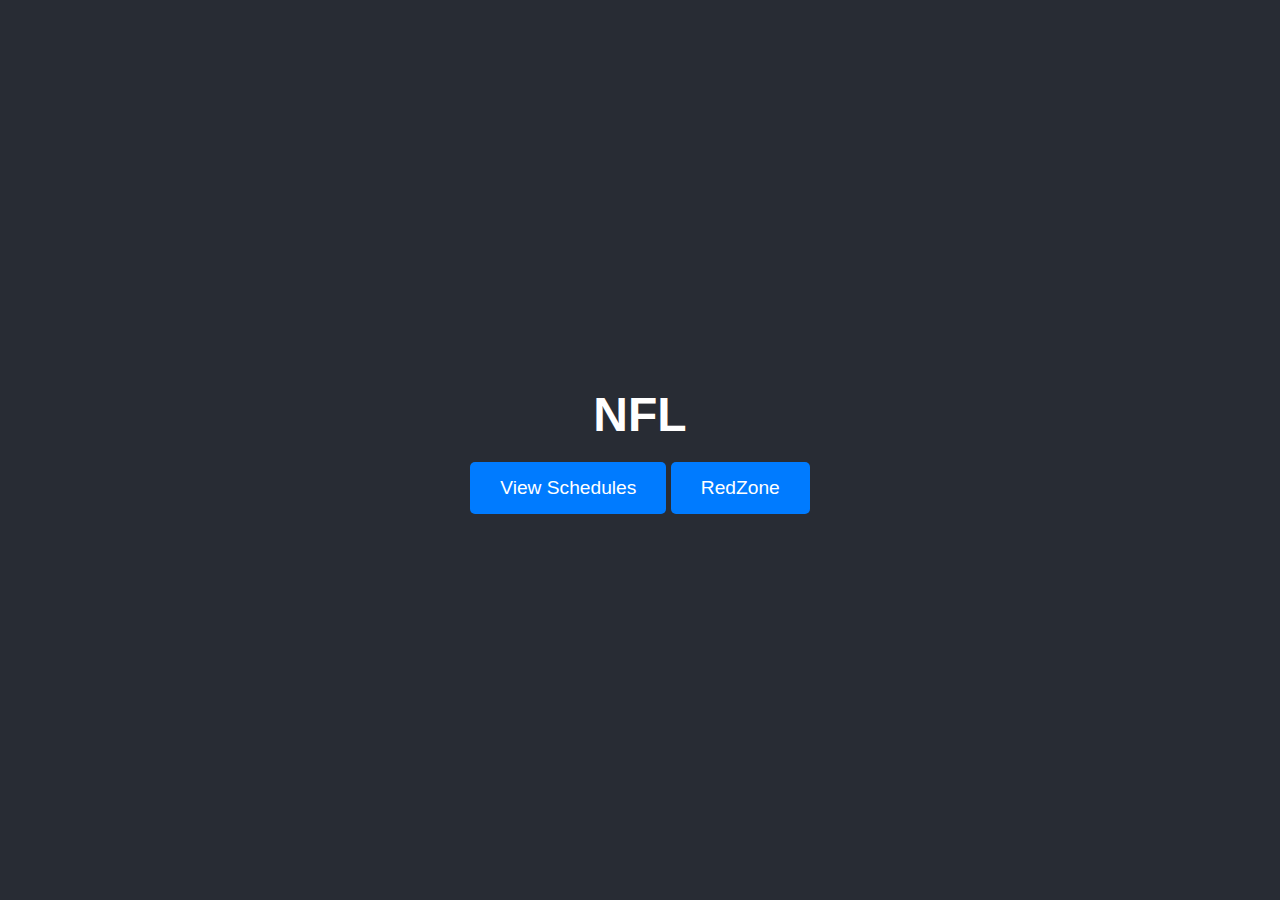
==== index.html @ c718314b "Update index.html" ====
<!DOCTYPE html>
<html lang="en">
<head>
    <meta charset="UTF-8">
    <meta name="viewport" content="width=device-width, initial-scale=1.0">
    <link rel="stylesheet" href="styles.css">
    <script src="script.js" defer></script> <!-- Link to your JavaScript file -->
    <title>NFL Schedule</title>
</head>
<body>
    <div class="container">
        <h1 class="title">NFL</h1>
        <button id="viewSchedulesBtn" class="button">View Schedules</button> <!-- Change to button -->
        <a href="https://embedme.top/embed/alpha/nfl-redzone-week-${currentWeek}/1`;">
        <button id="redZoneBtn" class="button">RedZone</button>
        </a>
    </div>
</body>
</html>
---- styles.css ----
* {
    box-sizing: border-box;
    margin: 0;
    padding: 0;
}

body {
    font-family: 'Arial', sans-serif;
    background-color: #282c34;
    color: #ffffff;
    height: 100vh;
    display: flex;
    justify-content: center;
    align-items: center;
}

.container {
    text-align: center;
}

.title {
    font-size: 3em;
    margin-bottom: 20px;
}

.button {
    display: inline-block;
    padding: 15px 30px;
    font-size: 1.2em;
    color: #ffffff;
    background-color: #007bff;
    border: none;
    border-radius: 5px;
    text-decoration: none;
    transition: background-color 0.3s ease;
}

.button:hover {
    background-color: #0056b3;
}
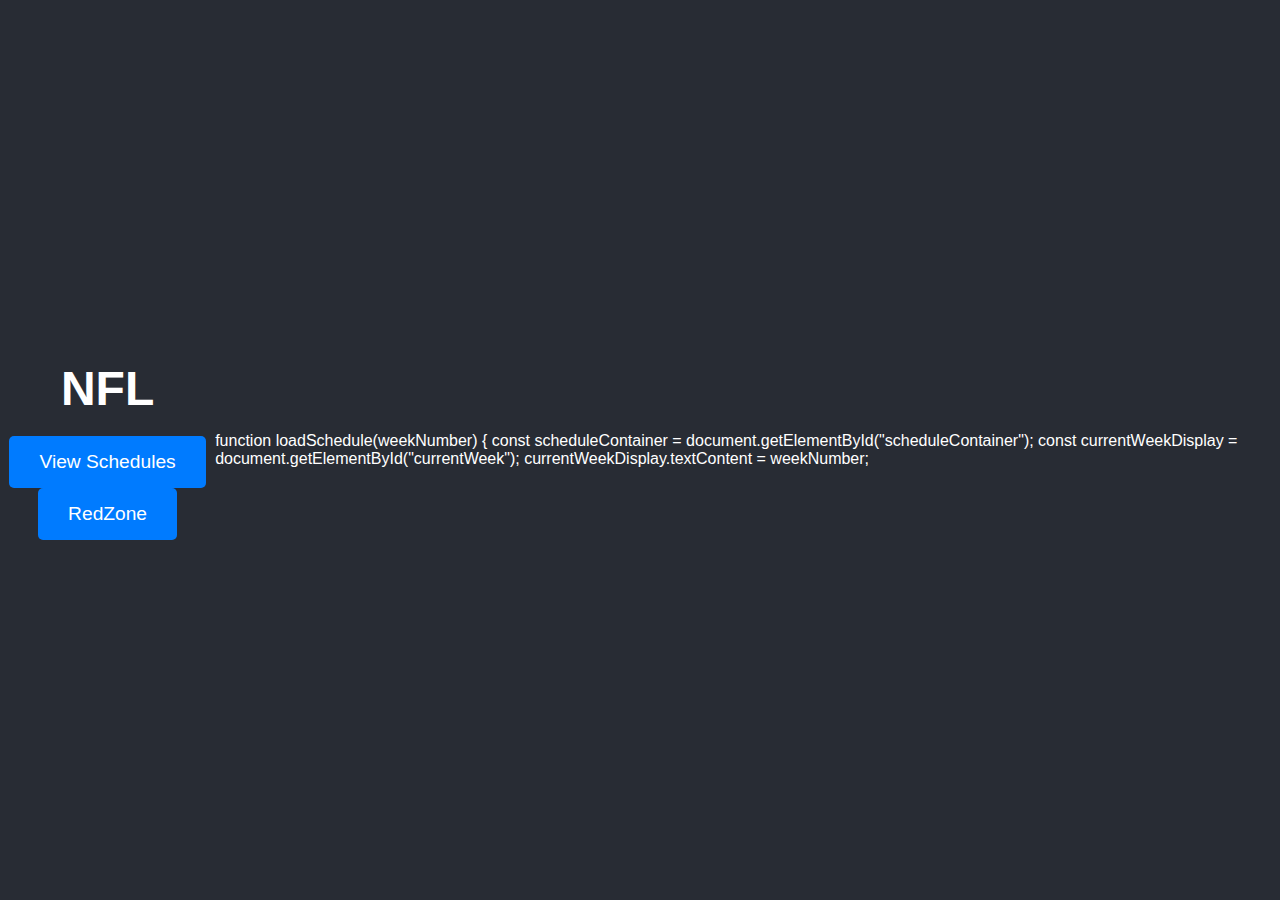
==== commit a6ef5432: "Update index.html" ====
--- a/index.html
+++ b/index.html
@@ -8,12 +8,22 @@
     <title>NFL Schedule</title>
 </head>
 <body>
+    <script>
+        function loadSchedule(weekNumber) {
+        const scheduleContainer = document.getElementById("scheduleContainer");
+        const currentWeekDisplay = document.getElementById("currentWeek");
+        currentWeekDisplay.textContent = weekNumber;
+    </script>
     <div class="container">
         <h1 class="title">NFL</h1>
         <button id="viewSchedulesBtn" class="button">View Schedules</button> <!-- Change to button -->
-        <a href="https://embedme.top/embed/alpha/nfl-redzone-week-${currentWeek}/1`;">
+        <a href="https://embedme.top/embed/alpha/nfl-redzone-week-${weekNumber}/1`;">
         <button id="redZoneBtn" class="button">RedZone</button>
         </a>
     </div>
 </body>
 </html>
+function loadSchedule(weekNumber) {
+            const scheduleContainer = document.getElementById("scheduleContainer");
+            const currentWeekDisplay = document.getElementById("currentWeek");
+            currentWeekDisplay.textContent = weekNumber;
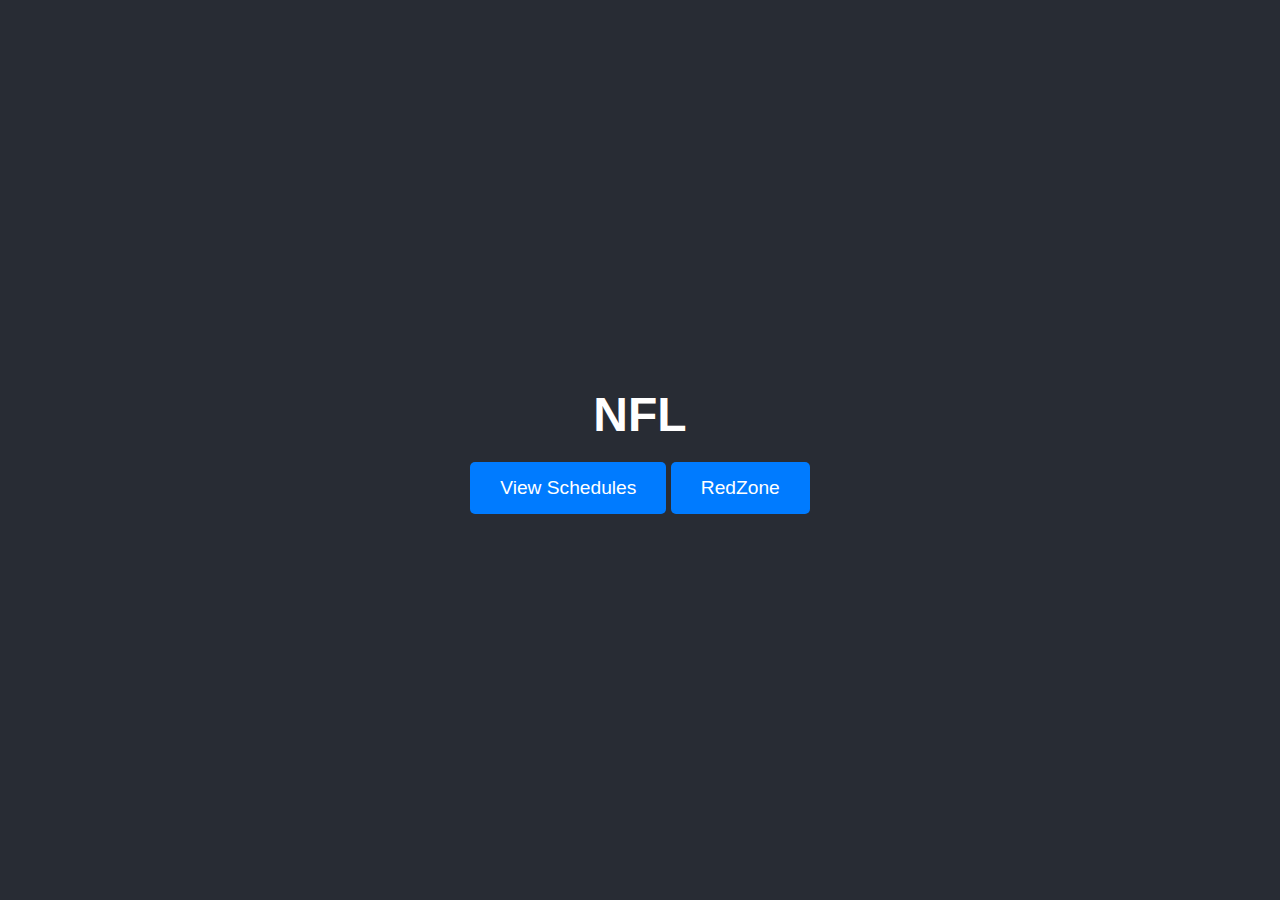
==== commit a338527e: "Update index.html" ====
--- a/index.html
+++ b/index.html
@@ -17,13 +17,15 @@
     <div class="container">
         <h1 class="title">NFL</h1>
         <button id="viewSchedulesBtn" class="button">View Schedules</button> <!-- Change to button -->
-        <a href="https://embedme.top/embed/alpha/nfl-redzone-week-${weekNumber}/1`;">
+        <!--a href="https://embedme.top/embed/alpha/nfl-redzone-week-${weekNumber}/1`;"-->
         <button id="redZoneBtn" class="button">RedZone</button>
         </a>
     </div>
 </body>
 </html>
+<!--
 function loadSchedule(weekNumber) {
             const scheduleContainer = document.getElementById("scheduleContainer");
             const currentWeekDisplay = document.getElementById("currentWeek");
             currentWeekDisplay.textContent = weekNumber;
+-->
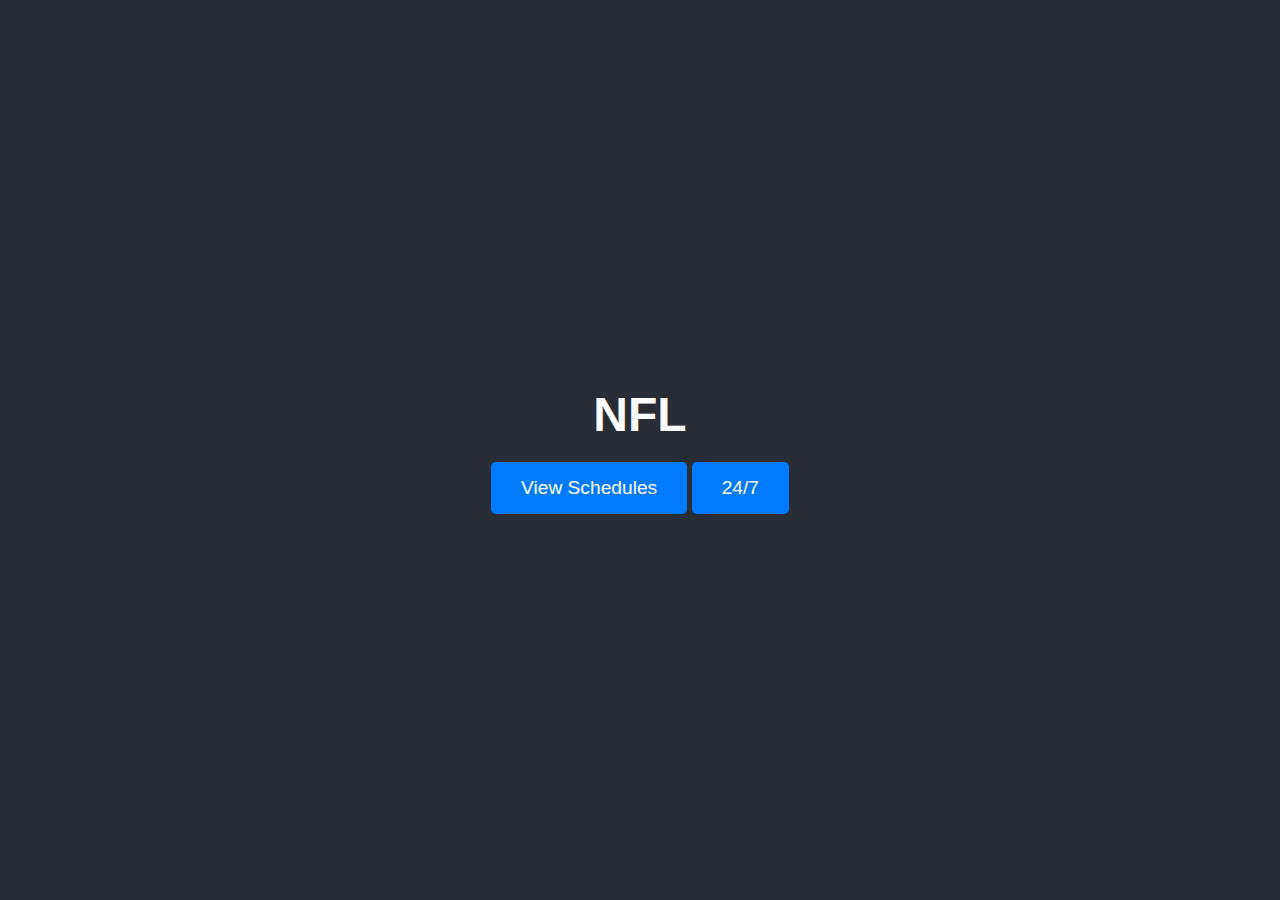
==== commit 21e54fe8: "Update index.html" ====
--- a/index.html
+++ b/index.html
@@ -17,8 +17,8 @@
     <div class="container">
         <h1 class="title">NFL</h1>
         <button id="viewSchedulesBtn" class="button">View Schedules</button> <!-- Change to button -->
-        <!--a href="https://embedme.top/embed/alpha/nfl-redzone-week-${weekNumber}/1`;"-->
-        <button id="redZoneBtn" class="button">RedZone</button>
+        <a href="live.html;">
+        <button id="liveButton" class="button">24/7</button>
         </a>
     </div>
 </body>
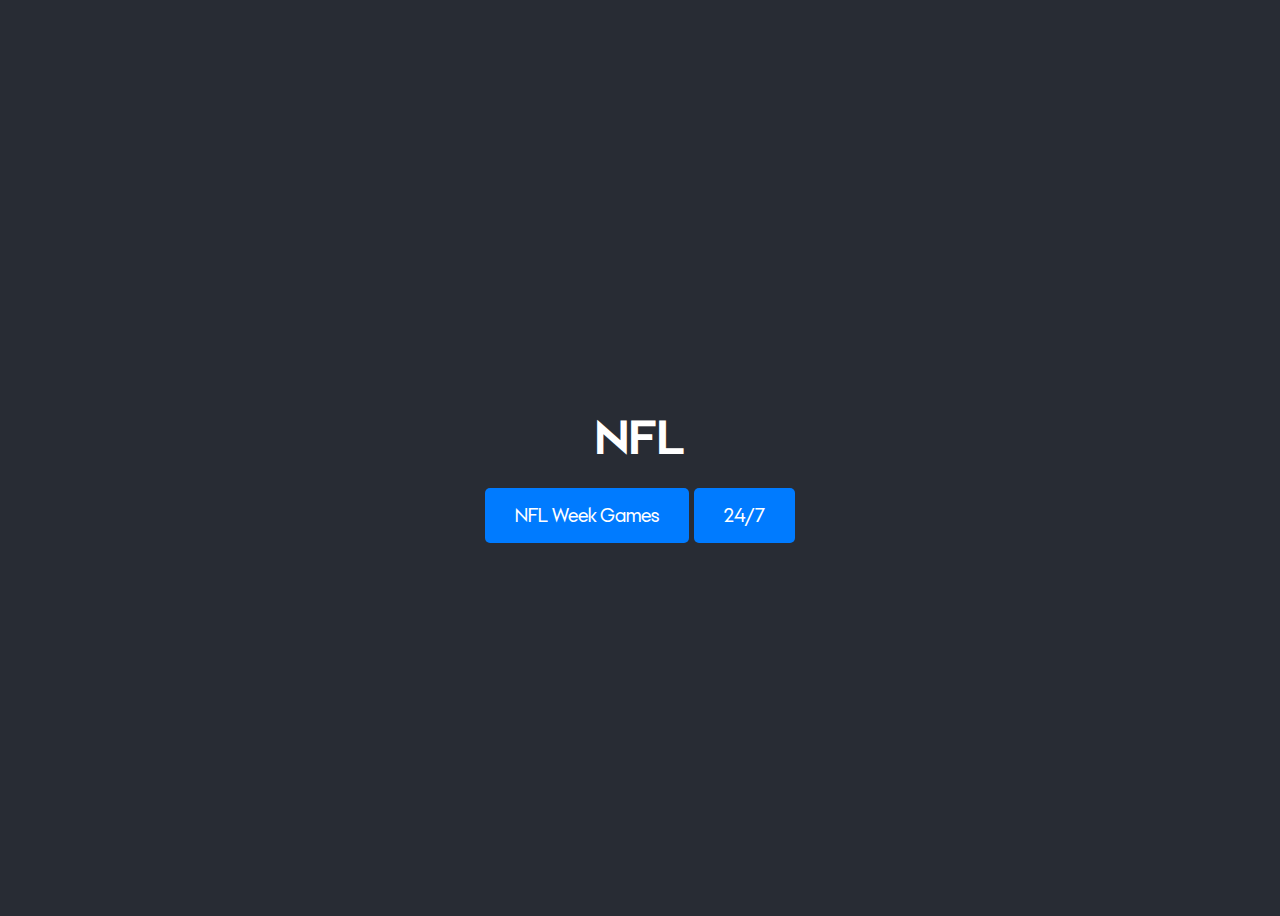
==== commit ec8cb871: "Update index.html" ====
--- a/index.html
+++ b/index.html
@@ -16,8 +16,8 @@
     </script>
     <div class="container">
         <h1 class="title">NFL</h1>
-        <button id="viewSchedulesBtn" class="button">View Schedules</button> <!-- Change to button -->
-        <a href="live.html;">
+        <button id="viewSchedulesBtn" class="button">NFL Week <span id="currentWeek"> Games</span></h1></button> <!-- Change to button -->
+        <a href="live.html">
         <button id="liveButton" class="button">24/7</button>
         </a>
     </div>
--- a/styles.css
+++ b/styles.css
@@ -1,11 +1,19 @@
-* {
-    box-sizing: border-box;
-    margin: 0;
-    padding: 0;
+@font-face {
+    font-family: 'ElectronicArtsDisplayBold';
+    src: url('../fonts/ElectronicArtsDisplay-Bold.otf') format('opentype'); /* Ensure the path is correct */
+    font-weight: bold;
+    font-style: normal;
+}
+
+@font-face {
+    font-family: 'ElectronicArtsDisplayRegular';
+    src: url('../fonts/ElectronicArtsDisplay-Regular.ttf') format('truetype'); /* Ensure the path is correct */
+    font-weight: normal;
+    font-style: normal;
 }
 
 body {
-    font-family: 'Arial', sans-serif;
+    font-family: 'ElectronicArtsDisplay', sans-serif; /* Changed to the new font */
     background-color: #282c34;
     color: #ffffff;
     height: 100vh;
@@ -19,6 +27,7 @@
 }
 
 .title {
+    font-family: 'ElectronicArtsDisplayBold', sans-serif; /* Ensure title uses new font */
     font-size: 3em;
     margin-bottom: 20px;
 }
@@ -33,6 +42,7 @@
     border-radius: 5px;
     text-decoration: none;
     transition: background-color 0.3s ease;
+    font-family: 'ElectronicArtsDisplayRegular'; /* Use specific font for titles */
 }
 
 .button:hover {
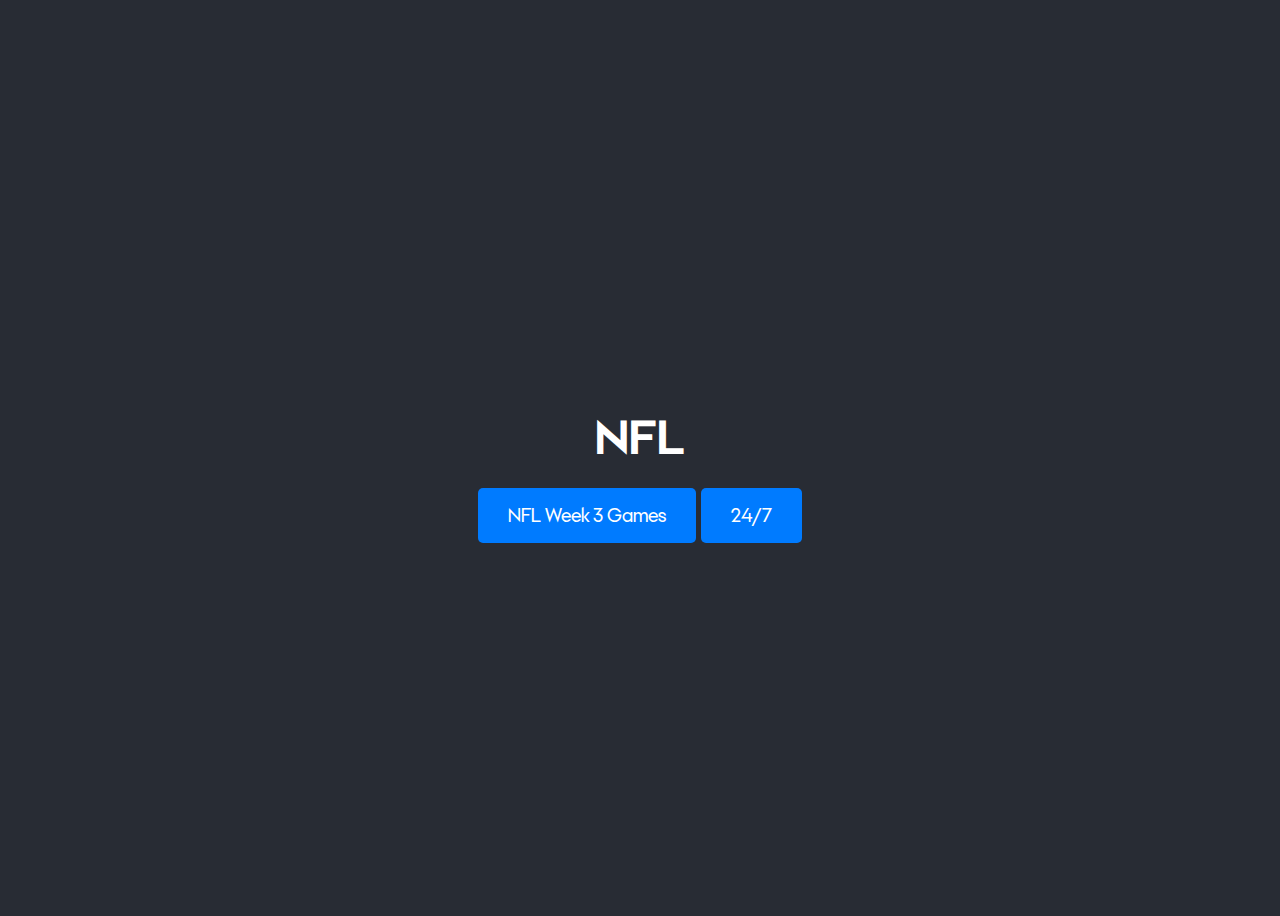
==== commit 74002b2d: "Update index.html" ====
--- a/index.html
+++ b/index.html
@@ -16,7 +16,7 @@
     </script>
     <div class="container">
         <h1 class="title">NFL</h1>
-        <button id="viewSchedulesBtn" class="button">NFL Week <span id="currentWeek"> Games</span></h1></button> <!-- Change to button -->
+        <button id="viewSchedulesBtn" class="button">NFL Week <!--span id="currentWeek"-->3 Games</span></h1></button> <!-- Change to button -->
         <a href="live.html">
         <button id="liveButton" class="button">24/7</button>
         </a>
